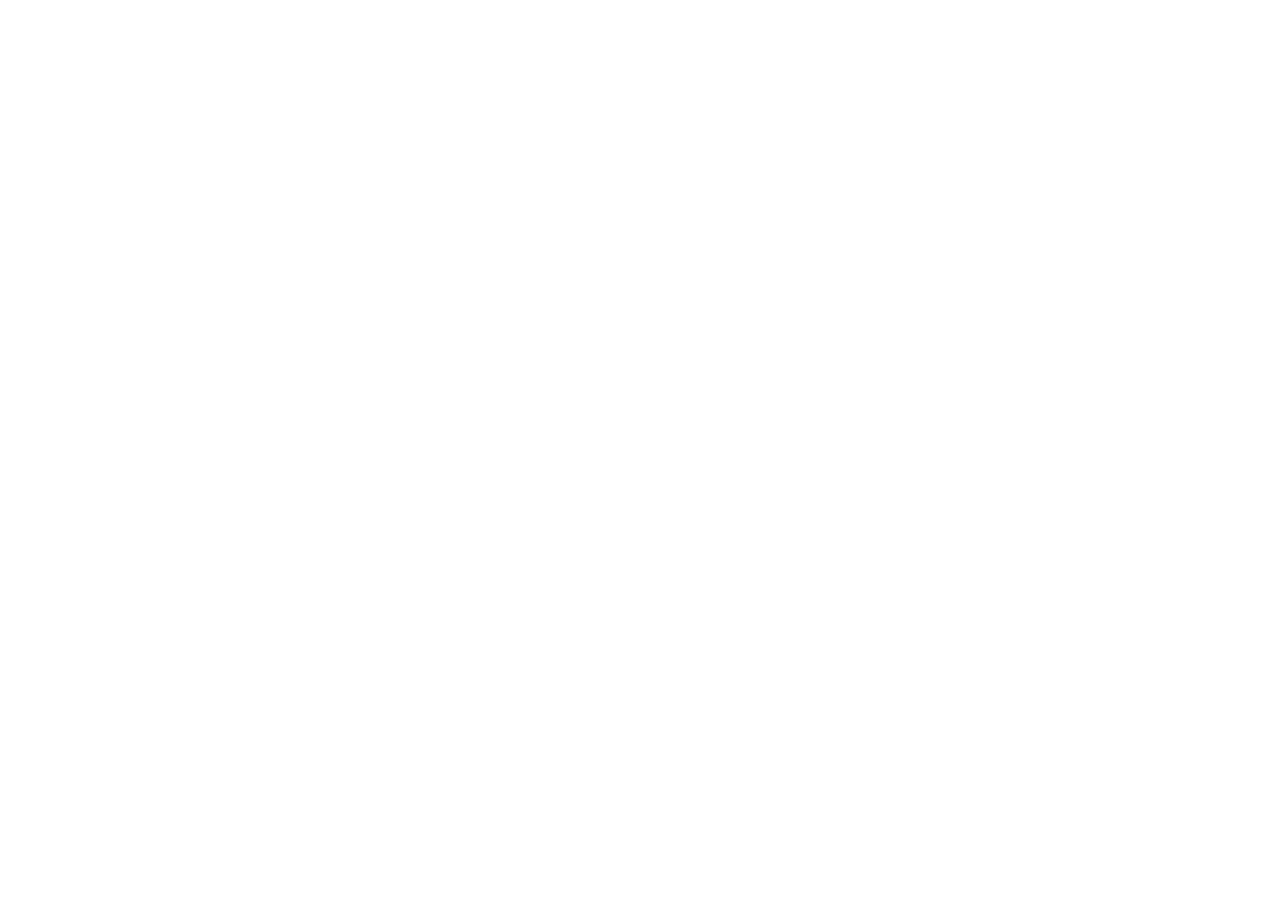
==== index.html @ 7fbbda9d "Start!" ====
<!DOCTYPE html>
<html lang="fr">
<!--xxxx The above attribute *lang* allows me to use characters with accents, like in French and Italian languages -->
  
  <head>
    <meta charset="utf-8" />
    <meta http-equiv="X-UA-Compatible" content="IE=edge">
    <script src="https://ajax.googleapis.com/ajax/libs/jquery/1.12.4/jquery.min.js"></script>
  </head>

  <body>


<!--
	Bootstrap requires a containing element to wrap site contents and house our grid system. You may choose one of two containers to use in your projects. Note that, due to padding and more, neither container is nestable. Use *.container* for a responsive fixed width container.
-->

	<div class="container">

		<div class="row">
			
			<div class="col-lg-12 col-md-12 col-sm-12 col-xs-12">

				<div class="blank-row"></div>
		    
		    </div>

		</div> <!-- .row -->

		<div class="row">
			
			<div class="col-lg-1 col-md-1 col-sm-3 col-xs-4">
				
				<div class="white-square"></div>

		    </div>

		    <div class="col-lg-1 col-md-1 col-sm-3 col-xs-4">
				
				<div class="white-square"></div>

		    </div>
		    
		    <div class="col-lg-1 col-md-1 col-sm-3 col-xs-4">
				
				<div class="green-square"></div>

		    </div>

		    <div class="col-lg-1 col-md-1 col-sm-3 col-xs-4">
				
				<div class="white-square"></div>

		    </div>

		    <div class="col-lg-1 col-md-1 col-sm-3 col-xs-4">
				
				<div class="white-square"></div>

		    </div>

		    <div class="col-lg-1 col-md-1 col-sm-3 col-xs-4">
				
				<div class="white-square"></div>

		    </div>

		    <div class="col-lg-1 col-md-1 col-sm-3 col-xs-4">
				
				<div class="white-square"></div>

		    </div>

		    <div class="col-lg-1 col-md-1 col-sm-3 col-xs-4">
				
				<div class="white-square"></div>

		    </div>

		    <div class="col-lg-1 col-md-1 col-sm-3 col-xs-4">
				
				<div class="green-square"></div>

		    </div>

		    <div class="col-lg-1 col-md-1 col-sm-3 col-xs-4">
				
				<div class="white-square">        
      			</div>

		    </div>

		    <div class="col-lg-1 col-md-1 col-sm-3 col-xs-4">
				
				<div class="white-square"></div>

		    </div>

		</div> <!-- .row -->

	
		<div class="row">
			
			<div class="col-lg-1 col-md-1 col-sm-3 col-xs-4">
				
				<div class="white-square"></div>

		    </div>

		    <div class="col-lg-1 col-md-1 col-sm-3 col-xs-4">
				
				<div class="white-square"></div>

		    </div>
		    
		    <div class="col-lg-1 col-md-1 col-sm-3 col-xs-4">
				
				<div class="white-square"></div>

		    </div>

		    <div class="col-lg-1 col-md-1 col-sm-3 col-xs-4">
				
				<div class="green-square"></div>

		    </div>

		    <div class="col-lg-1 col-md-1 col-sm-3 col-xs-4">
				
				<div class="white-square"></div>

		    </div>

		    <div class="col-lg-1 col-md-1 col-sm-3 col-xs-4">
				
				<div class="white-square"></div>

		    </div>

		    <div class="col-lg-1 col-md-1 col-sm-3 col-xs-4">
				
				<div class="white-square"></div>

		    </div>

		    <div class="col-lg-1 col-md-1 col-sm-3 col-xs-4">
				
				<div class="green-square"></div>

		    </div>

		    <div class="col-lg-1 col-md-1 col-sm-3 col-xs-4">
				
				<div class="white-square"></div>

		    </div>

		    <div class="col-lg-1 col-md-1 col-sm-3 col-xs-4">
				
				<div class="white-square"></div>

		    </div>

		    <div class="col-lg-1 col-md-1 col-sm-3 col-xs-4">
				
				<div class="white-square"></div>

		    </div>

		</div> <!-- .row -->

		<div class="row">
			
			<div class="col-lg-1 col-md-1 col-sm-3 col-xs-4">
				
				<div class="white-square">        
      			</div>

		    </div>

		    <div class="col-lg-1 col-md-1 col-sm-3 col-xs-4">
				
				<div class="white-square">        
      			</div>

		    </div>
		    
		    <div class="col-lg-1 col-md-1 col-sm-3 col-xs-4">
				
				<div class="green-square">        
      			</div>

		    </div>

		    <div class="col-lg-1 col-md-1 col-sm-3 col-xs-4">
				
				<div class="green-square">        
      			</div>

		    </div>

		    <div class="col-lg-1 col-md-1 col-sm-3 col-xs-4">
				
				<div class="green-square">        
      			</div>

		    </div>
		    <div class="col-lg-1 col-md-1 col-sm-3 col-xs-4">
				
				<div class="green-square">        
      			</div>

		    </div>

		    <div class="col-lg-1 col-md-1 col-sm-3 col-xs-4">
				
				<div class="green-square">        
      			</div>

		    </div>
		    <div class="col-lg-1 col-md-1 col-sm-3 col-xs-4">
				
				<div class="green-square">        
      			</div>

		    </div>
		    <div class="col-lg-1 col-md-1 col-sm-3 col-xs-4">
				
				<div class="green-square">        
      			</div>

		    </div>

		    <div class="col-lg-1 col-md-1 col-sm-3 col-xs-4">
				
				<div class="white-square">        
      			</div>

		    </div>

		    <div class="col-lg-1 col-md-1 col-sm-3 col-xs-4">
				
				<div class="white-square">        
      			</div>

		    </div>

		</div> <!-- .row -->

		<div class="row">
			
			<div class="col-lg-1 col-md-1 col-sm-3 col-xs-4">
				
				<div class="white-square"></div>

		    </div>

		    <div class="col-lg-1 col-md-1 col-sm-3 col-xs-4">
				
				<div class="green-square"></div>

		    </div>
		    
		    <div class="col-lg-1 col-md-1 col-sm-3 col-xs-4">
				
				<div class="green-square"></div>

		    </div>

		    <div class="col-lg-1 col-md-1 col-sm-3 col-xs-4">
				
				<div class="white-square"></div>

		    </div>

		    <div class="col-lg-1 col-md-1 col-sm-3 col-xs-4">
				
				<div class="green-square"></div>

		    </div>

		    <div class="col-lg-1 col-md-1 col-sm-3 col-xs-4">
				
				<div class="green-square"></div>

		    </div>

		    <div class="col-lg-1 col-md-1 col-sm-3 col-xs-4">
				
				<div class="green-square"></div>

		    </div>

		    <div class="col-lg-1 col-md-1 col-sm-3 col-xs-4">
				
				<div class="white-square"></div>

		    </div>
		    
		    <div class="col-lg-1 col-md-1 col-sm-3 col-xs-4">
				
				<div class="green-square"></div>

		    </div>

		    <div class="col-lg-1 col-md-1 col-sm-3 col-xs-4">
				
				<div class="green-square"></div>

		    </div>

		    <div class="col-lg-1 col-md-1 col-sm-3 col-xs-4">
				
				<div class="white-square"></div>

		    </div>

		</div> <!-- .row -->

		<div class="row">
			
			<div class="col-lg-12 col-md-12 col-sm-12 col-xs-12">

				<div class="green-row"></div>
		    
		    </div>

		</div> <!-- .row -->



	</div> <!-- container-fluid -->

    <!-- <script src="js/script.js"></script>	 -->

  </body>
</html>
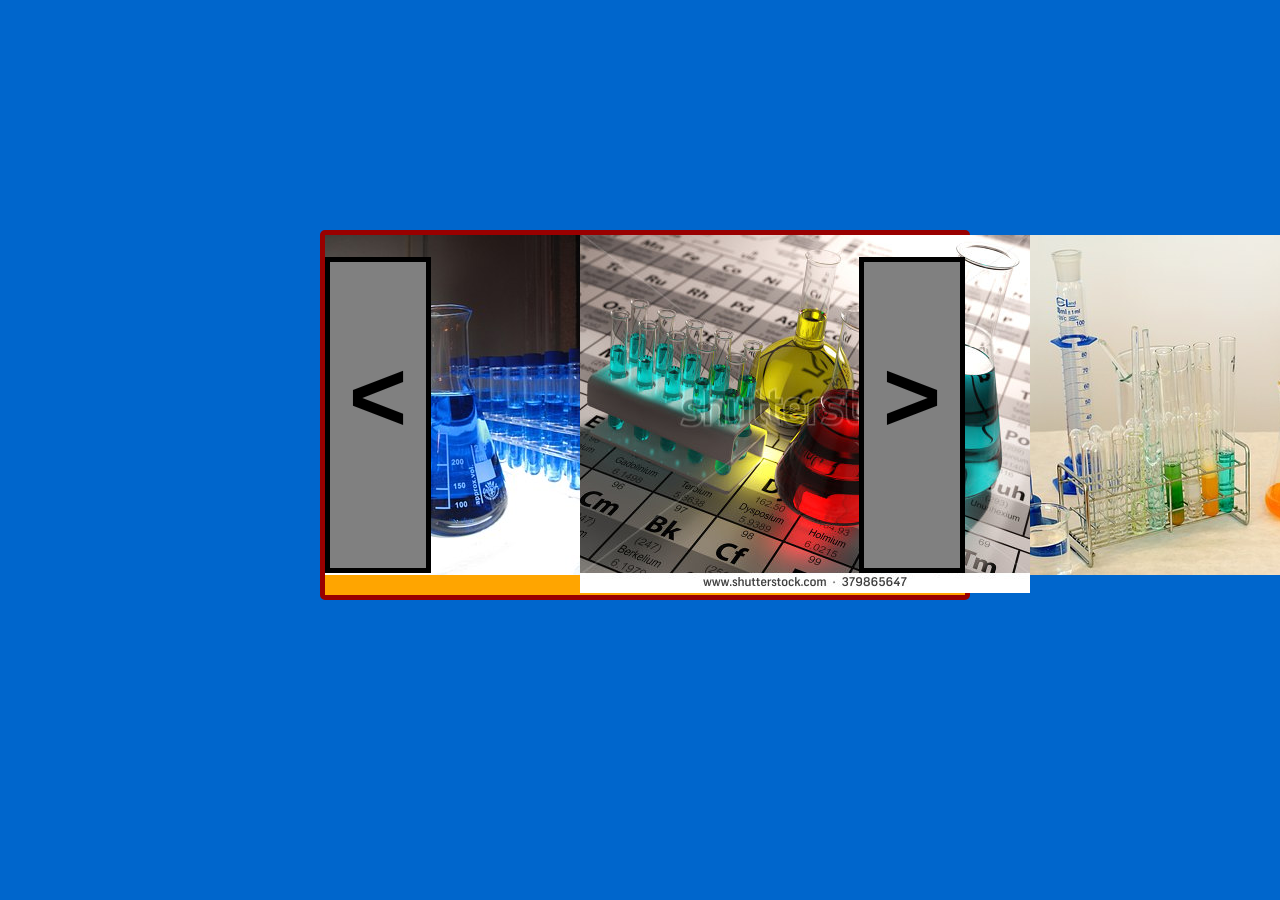
==== commit 1cea1b66: "Creation of the initial framework. To be otimi" ====
--- a/index.html
+++ b/index.html
@@ -3,335 +3,57 @@
 <!--xxxx The above attribute *lang* allows me to use characters with accents, like in French and Italian languages -->
   
   <head>
-    <meta charset="utf-8" />
+  	<meta charset="utf-8" />
     <meta http-equiv="X-UA-Compatible" content="IE=edge">
-    <script src="https://ajax.googleapis.com/ajax/libs/jquery/1.12.4/jquery.min.js"></script>
+
+    <title>jQuery - Write less, do more</title>
+    
+    <link href="css/stylesheet.css" rel="stylesheet">
+    <script type="text/javascript" src="js/jquery-3.2.1.min.js"></script>
   </head>
 
   <body>
 
+  <div class="carousel-container">
 
-<!--
-	Bootstrap requires a containing element to wrap site contents and house our grid system. You may choose one of two containers to use in your projects. Note that, due to padding and more, neither container is nestable. Use *.container* for a responsive fixed width container.
--->
+  	<div class="arrow-container" id="l-arrow">
+  		<p><</p>
+  	</div>
 
-	<div class="container">
+  	<!-- <div class="img-container"> -->
 
-		<div class="row">
-			
-			<div class="col-lg-12 col-md-12 col-sm-12 col-xs-12">
+	  	<div class="image-container" id="image1">
+	  		<img src="img/image1.jpg" alt="chemicals 1">
+	  	</div>
+	  	
+	  	<div class="image-container" id="image2">
+	  		<img src="img/image2.jpg" alt="chemicals 2">
+	  	</div>
+	  	
+	  	<div class="image-container" id="image3">
+	  		<img src="img/image3.jpg" alt="chemicals 3">
+	  	</div>
+	  	
+	  	<div class="image-container" id="image4">
+	  		<img src="img/image4.jpg" alt="chemicals 4">
+	  	</div>
 
-				<div class="blank-row"></div>
-		    
-		    </div>
+	<!-- </div> -->
 
-		</div> <!-- .row -->
+  	<div class="arrow-container" id="r-arrow">
+  		<p>></p>
+  	</div>
 
-		<div class="row">
-			
-			<div class="col-lg-1 col-md-1 col-sm-3 col-xs-4">
-				
-				<div class="white-square"></div>
+	<!-- <h1>This is a H1 element</h1>
 
-		    </div>
+	<p>This is the 1st P element</p>
+	<p>This is the 2nd P element</p>
+	<p>This is the 3rd P element and it includes a <span>SPAN</span></p> -->
 
-		    <div class="col-lg-1 col-md-1 col-sm-3 col-xs-4">
-				
-				<div class="white-square"></div>
+  </div> <!-- carousel-container -->
 
-		    </div>
-		    
-		    <div class="col-lg-1 col-md-1 col-sm-3 col-xs-4">
-				
-				<div class="green-square"></div>
+  <script type="text/javascript" src="js/script.js"></script>
+  
+  </body>
 
-		    </div>
-
-		    <div class="col-lg-1 col-md-1 col-sm-3 col-xs-4">
-				
-				<div class="white-square"></div>
-
-		    </div>
-
-		    <div class="col-lg-1 col-md-1 col-sm-3 col-xs-4">
-				
-				<div class="white-square"></div>
-
-		    </div>
-
-		    <div class="col-lg-1 col-md-1 col-sm-3 col-xs-4">
-				
-				<div class="white-square"></div>
-
-		    </div>
-
-		    <div class="col-lg-1 col-md-1 col-sm-3 col-xs-4">
-				
-				<div class="white-square"></div>
-
-		    </div>
-
-		    <div class="col-lg-1 col-md-1 col-sm-3 col-xs-4">
-				
-				<div class="white-square"></div>
-
-		    </div>
-
-		    <div class="col-lg-1 col-md-1 col-sm-3 col-xs-4">
-				
-				<div class="green-square"></div>
-
-		    </div>
-
-		    <div class="col-lg-1 col-md-1 col-sm-3 col-xs-4">
-				
-				<div class="white-square">        
-      			</div>
-
-		    </div>
-
-		    <div class="col-lg-1 col-md-1 col-sm-3 col-xs-4">
-				
-				<div class="white-square"></div>
-
-		    </div>
-
-		</div> <!-- .row -->
-
-	
-		<div class="row">
-			
-			<div class="col-lg-1 col-md-1 col-sm-3 col-xs-4">
-				
-				<div class="white-square"></div>
-
-		    </div>
-
-		    <div class="col-lg-1 col-md-1 col-sm-3 col-xs-4">
-				
-				<div class="white-square"></div>
-
-		    </div>
-		    
-		    <div class="col-lg-1 col-md-1 col-sm-3 col-xs-4">
-				
-				<div class="white-square"></div>
-
-		    </div>
-
-		    <div class="col-lg-1 col-md-1 col-sm-3 col-xs-4">
-				
-				<div class="green-square"></div>
-
-		    </div>
-
-		    <div class="col-lg-1 col-md-1 col-sm-3 col-xs-4">
-				
-				<div class="white-square"></div>
-
-		    </div>
-
-		    <div class="col-lg-1 col-md-1 col-sm-3 col-xs-4">
-				
-				<div class="white-square"></div>
-
-		    </div>
-
-		    <div class="col-lg-1 col-md-1 col-sm-3 col-xs-4">
-				
-				<div class="white-square"></div>
-
-		    </div>
-
-		    <div class="col-lg-1 col-md-1 col-sm-3 col-xs-4">
-				
-				<div class="green-square"></div>
-
-		    </div>
-
-		    <div class="col-lg-1 col-md-1 col-sm-3 col-xs-4">
-				
-				<div class="white-square"></div>
-
-		    </div>
-
-		    <div class="col-lg-1 col-md-1 col-sm-3 col-xs-4">
-				
-				<div class="white-square"></div>
-
-		    </div>
-
-		    <div class="col-lg-1 col-md-1 col-sm-3 col-xs-4">
-				
-				<div class="white-square"></div>
-
-		    </div>
-
-		</div> <!-- .row -->
-
-		<div class="row">
-			
-			<div class="col-lg-1 col-md-1 col-sm-3 col-xs-4">
-				
-				<div class="white-square">        
-      			</div>
-
-		    </div>
-
-		    <div class="col-lg-1 col-md-1 col-sm-3 col-xs-4">
-				
-				<div class="white-square">        
-      			</div>
-
-		    </div>
-		    
-		    <div class="col-lg-1 col-md-1 col-sm-3 col-xs-4">
-				
-				<div class="green-square">        
-      			</div>
-
-		    </div>
-
-		    <div class="col-lg-1 col-md-1 col-sm-3 col-xs-4">
-				
-				<div class="green-square">        
-      			</div>
-
-		    </div>
-
-		    <div class="col-lg-1 col-md-1 col-sm-3 col-xs-4">
-				
-				<div class="green-square">        
-      			</div>
-
-		    </div>
-		    <div class="col-lg-1 col-md-1 col-sm-3 col-xs-4">
-				
-				<div class="green-square">        
-      			</div>
-
-		    </div>
-
-		    <div class="col-lg-1 col-md-1 col-sm-3 col-xs-4">
-				
-				<div class="green-square">        
-      			</div>
-
-		    </div>
-		    <div class="col-lg-1 col-md-1 col-sm-3 col-xs-4">
-				
-				<div class="green-square">        
-      			</div>
-
-		    </div>
-		    <div class="col-lg-1 col-md-1 col-sm-3 col-xs-4">
-				
-				<div class="green-square">        
-      			</div>
-
-		    </div>
-
-		    <div class="col-lg-1 col-md-1 col-sm-3 col-xs-4">
-				
-				<div class="white-square">        
-      			</div>
-
-		    </div>
-
-		    <div class="col-lg-1 col-md-1 col-sm-3 col-xs-4">
-				
-				<div class="white-square">        
-      			</div>
-
-		    </div>
-
-		</div> <!-- .row -->
-
-		<div class="row">
-			
-			<div class="col-lg-1 col-md-1 col-sm-3 col-xs-4">
-				
-				<div class="white-square"></div>
-
-		    </div>
-
-		    <div class="col-lg-1 col-md-1 col-sm-3 col-xs-4">
-				
-				<div class="green-square"></div>
-
-		    </div>
-		    
-		    <div class="col-lg-1 col-md-1 col-sm-3 col-xs-4">
-				
-				<div class="green-square"></div>
-
-		    </div>
-
-		    <div class="col-lg-1 col-md-1 col-sm-3 col-xs-4">
-				
-				<div class="white-square"></div>
-
-		    </div>
-
-		    <div class="col-lg-1 col-md-1 col-sm-3 col-xs-4">
-				
-				<div class="green-square"></div>
-
-		    </div>
-
-		    <div class="col-lg-1 col-md-1 col-sm-3 col-xs-4">
-				
-				<div class="green-square"></div>
-
-		    </div>
-
-		    <div class="col-lg-1 col-md-1 col-sm-3 col-xs-4">
-				
-				<div class="green-square"></div>
-
-		    </div>
-
-		    <div class="col-lg-1 col-md-1 col-sm-3 col-xs-4">
-				
-				<div class="white-square"></div>
-
-		    </div>
-		    
-		    <div class="col-lg-1 col-md-1 col-sm-3 col-xs-4">
-				
-				<div class="green-square"></div>
-
-		    </div>
-
-		    <div class="col-lg-1 col-md-1 col-sm-3 col-xs-4">
-				
-				<div class="green-square"></div>
-
-		    </div>
-
-		    <div class="col-lg-1 col-md-1 col-sm-3 col-xs-4">
-				
-				<div class="white-square"></div>
-
-		    </div>
-
-		</div> <!-- .row -->
-
-		<div class="row">
-			
-			<div class="col-lg-12 col-md-12 col-sm-12 col-xs-12">
-
-				<div class="green-row"></div>
-		    
-		    </div>
-
-		</div> <!-- .row -->
-
-
-
-	</div> <!-- container-fluid -->
-
-    <!-- <script src="js/script.js"></script>	 -->
-
-  </body>
 </html>
--- a/css/stylesheet.css
+++ b/css/stylesheet.css
@@ -0,0 +1,98 @@
+/*
+        Elements properties definition
+*/
+
+html, body {
+	background-color: #0066CC;
+	width: 100%;
+    height: 100%;
+    margin: 0 0 0 0;
+    padding: 0 0 0 0;
+    font-family: 'Open Sans', sans-serif;
+}
+
+img {
+	/*width: 100px;*/
+}
+
+p {
+	position: absolute;
+	text-align: center;
+	/*top: 50%;*/
+	left: 50%;
+	transform: translate(-50%, -20%);
+}
+
+/*
+        Classes properties definition
+*/
+
+.carousel-container {
+	position: absolute;
+	display: -webkit-flex;
+	display: flex;
+	flex-flow: row;
+	/*justify-content: space-around;*/
+	/*justify-content: flex-end;*/
+	top: 25%;
+	left: 50%;
+	transform: translate(-50%, 0%);
+	width: 50%;
+	height: 40%;
+	margin: 5px;
+	border: 5px solid #990000;
+	border-radius: 5px;
+	/*border-color: #990000;*/
+	border-width: 5px;
+	background-color: orange;
+}
+
+.img-container {
+	position: absolute;
+	top: 0%;
+	left: 50%;
+	transform: translate(-50%, 0%);
+	width: 70%;
+	margin: 0px;
+	border: 0px;
+}
+
+/*.image-container {
+	position: absolute;
+	width: 5%;
+	height: 5%;
+}*/
+
+.arrow-container {
+	position: absolute;
+	top: 50%;
+	transform: translate(0%, -50%);
+	height: 85%;
+	width: 15%;
+	font-size: 100px;
+	font-weight: 800;
+	font: sans-serif;
+	border: 5px solid #000000;
+	/*padding: 0px;*/
+	margin: 0px;
+	background-color: grey;
+}
+
+
+/*
+        IDs properties definition
+*/
+
+#l-arrow {
+	left: 0%;
+	justify-content: left;
+}
+
+#r-arrow {
+	right: 0%;
+	justify-content: right;
+}
+
+#image2 {
+	/*transform: translate(0%, 5%);*/
+}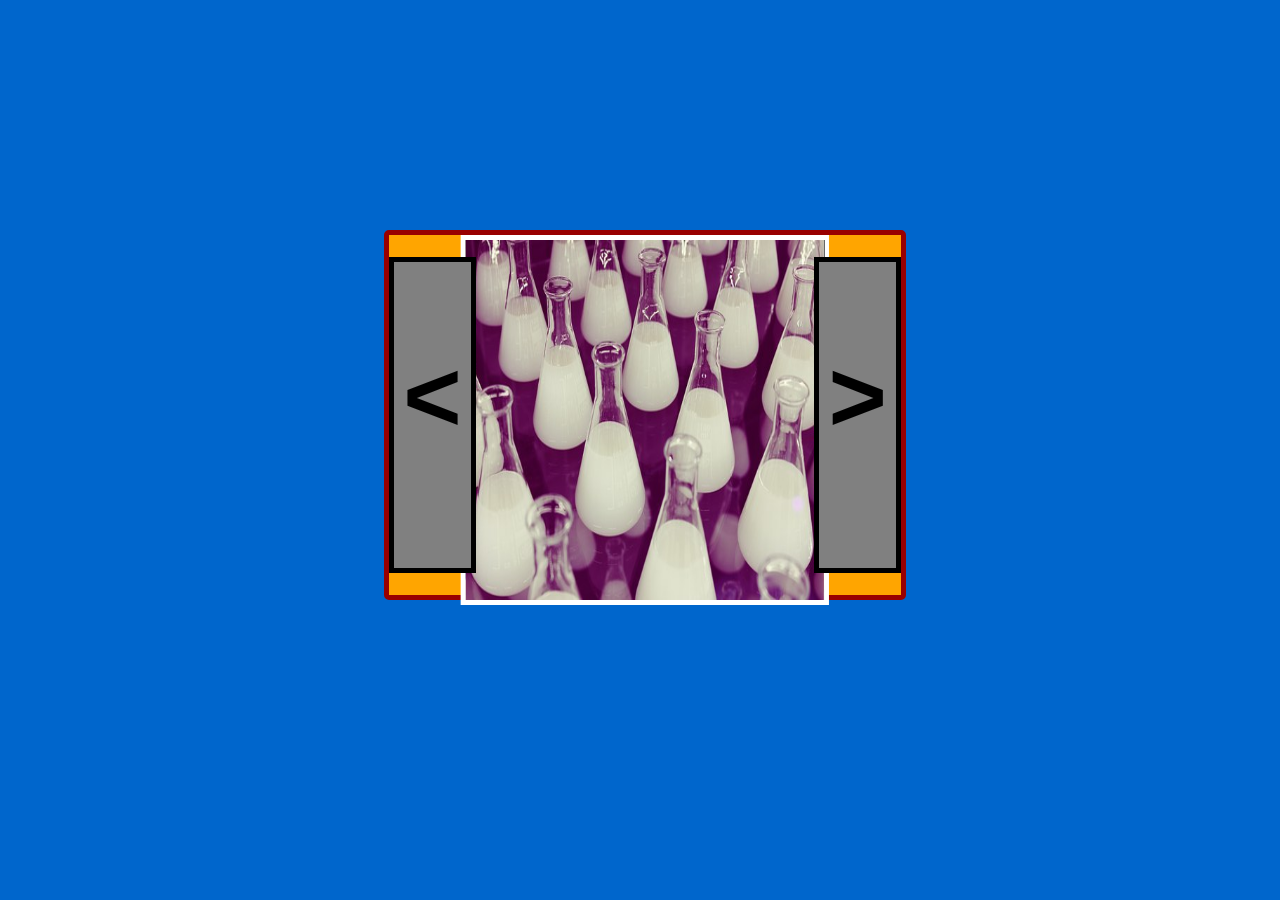
==== commit 2642eca8: "improvements" ====
--- a/index.html
+++ b/index.html
@@ -16,29 +16,31 @@
 
   <div class="carousel-container">
 
-  	<div class="arrow-container" id="l-arrow">
+  	
+
+  	<div class="img-container">
+
+	  	<!-- <div class="image-container" id="image1"> -->
+	  		<img src="img/image1.jpg" alt="chemicals 1" class="image" id="image1">
+	  	<!-- </div> -->
+	  	
+	  	<!-- <div class="image-container" id="image2"> -->
+	  		<img src="img/image2.jpg" alt="chemicals 2" class="image" id="image2">
+	  	<!-- </div> -->
+	  	
+	  	<!-- <div class="image-container" id="image3"> -->
+	  		<img src="img/image3.jpg" alt="chemicals 3" class="image" id="image3">
+	  	<!-- </div> -->
+	  	
+	  	<!-- <div class="image-container" id="image4"> -->
+	  		<img src="img/image4.jpg" alt="chemicals 4" class="image" id="image4">
+	  	<!-- </div> -->
+
+	</div>
+
+	<div class="arrow-container" id="l-arrow">
   		<p><</p>
   	</div>
-
-  	<!-- <div class="img-container"> -->
-
-	  	<div class="image-container" id="image1">
-	  		<img src="img/image1.jpg" alt="chemicals 1">
-	  	</div>
-	  	
-	  	<div class="image-container" id="image2">
-	  		<img src="img/image2.jpg" alt="chemicals 2">
-	  	</div>
-	  	
-	  	<div class="image-container" id="image3">
-	  		<img src="img/image3.jpg" alt="chemicals 3">
-	  	</div>
-	  	
-	  	<div class="image-container" id="image4">
-	  		<img src="img/image4.jpg" alt="chemicals 4">
-	  	</div>
-
-	<!-- </div> -->
 
   	<div class="arrow-container" id="r-arrow">
   		<p>></p>
--- a/css/stylesheet.css
+++ b/css/stylesheet.css
@@ -12,7 +12,8 @@
 }
 
 img {
-	/*width: 100px;*/
+	width: 100%;
+	height: 100%;
 }
 
 p {
@@ -32,12 +33,12 @@
 	display: -webkit-flex;
 	display: flex;
 	flex-flow: row;
-	/*justify-content: space-around;*/
+	justify-content: space-around;
 	/*justify-content: flex-end;*/
 	top: 25%;
 	left: 50%;
 	transform: translate(-50%, 0%);
-	width: 50%;
+	width: 40%;
 	height: 40%;
 	margin: 5px;
 	border: 5px solid #990000;
@@ -49,19 +50,25 @@
 
 .img-container {
 	position: absolute;
+	/*display: -webkit-flex;
+	display: flex;
+	flex-flow: row;*/
 	top: 0%;
 	left: 50%;
 	transform: translate(-50%, 0%);
 	width: 70%;
+	height: 100%;
 	margin: 0px;
-	border: 0px;
+	border: 5px solid #FFFFFF;
+	/*padding: 0px;*/
+	background-color: white;
 }
 
-/*.image-container {
+.image {
 	position: absolute;
-	width: 5%;
-	height: 5%;
-}*/
+	height: 100%;
+	width: ;
+}
 
 .arrow-container {
 	position: absolute;
@@ -85,14 +92,18 @@
 
 #l-arrow {
 	left: 0%;
-	justify-content: left;
+	/*justify-content: left;*/
 }
 
 #r-arrow {
 	right: 0%;
-	justify-content: right;
+	/*justify-content: right;*/
 }
 
-#image2 {
-	/*transform: translate(0%, 5%);*/
+#image1 {
+	top: 0%;
+	left: 50%;
+	transform: translate(-50%, 0%);
+	/*width: 100%;
+	height: 100%;*/
 }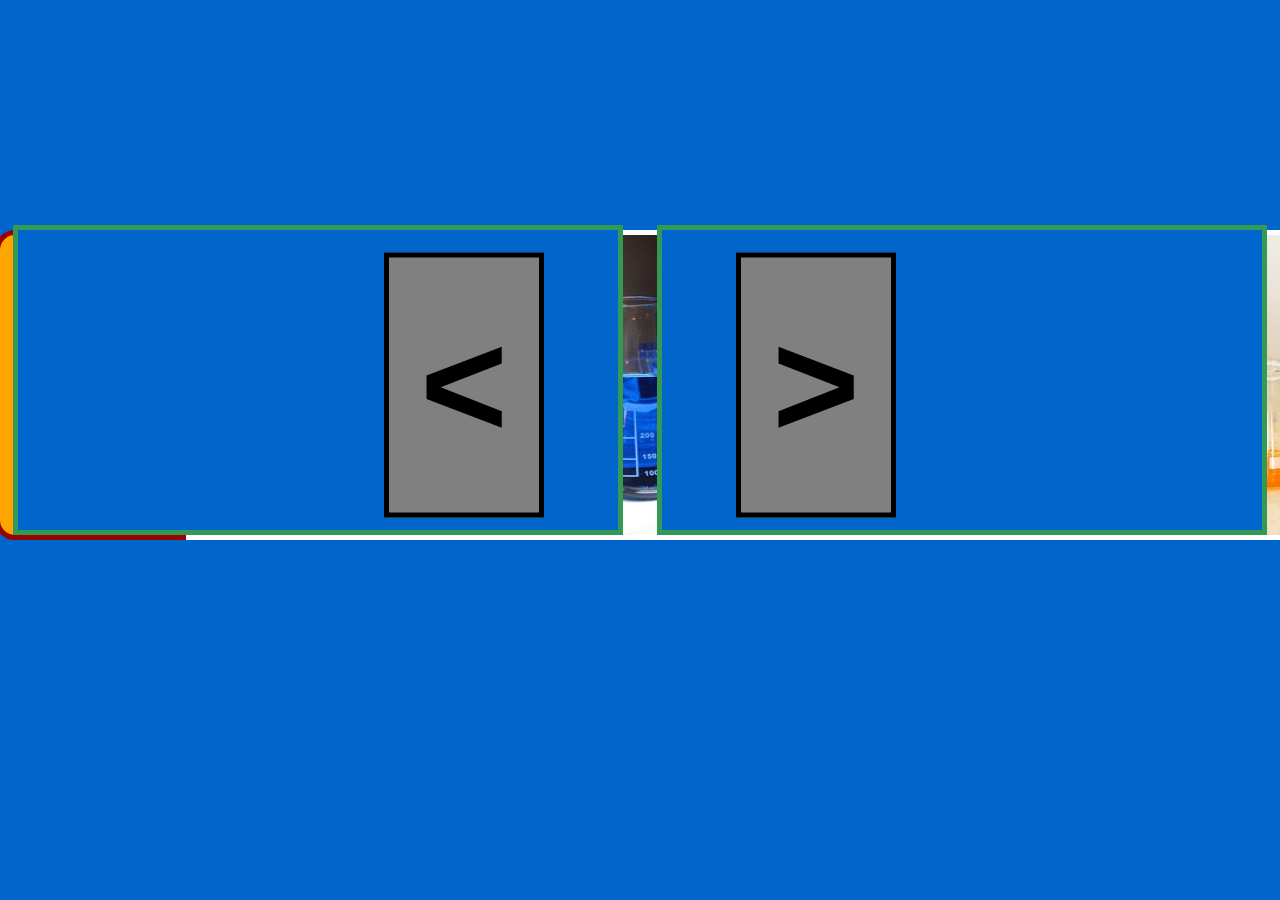
==== commit a9d47a5b: "All the elements were placed in the initial position with the CSS" ====
--- a/index.html
+++ b/index.html
@@ -20,23 +20,29 @@
 
   	<div class="img-container">
 
+  		<!-- <div class="image-container" id="image4"> -->
+	  		<img src="img/image4.jpg" alt="chemicals 4" width="300" height="300" class="image" id="image4">
+	  	<!-- </div> -->
+
 	  	<!-- <div class="image-container" id="image1"> -->
-	  		<img src="img/image1.jpg" alt="chemicals 1" class="image" id="image1">
+	  		<img src="img/image1.jpg" alt="chemicals 1" width="300" height="300" class="image" id="image1">
 	  	<!-- </div> -->
 	  	
 	  	<!-- <div class="image-container" id="image2"> -->
-	  		<img src="img/image2.jpg" alt="chemicals 2" class="image" id="image2">
+	  		<img src="img/image2.jpg" alt="chemicals 2" width="300" height="300" class="image" id="image2">
 	  	<!-- </div> -->
 	  	
 	  	<!-- <div class="image-container" id="image3"> -->
-	  		<img src="img/image3.jpg" alt="chemicals 3" class="image" id="image3">
-	  	<!-- </div> -->
-	  	
-	  	<!-- <div class="image-container" id="image4"> -->
-	  		<img src="img/image4.jpg" alt="chemicals 4" class="image" id="image4">
+	  		<img src="img/image3.jpg" alt="chemicals 3" width="300" height="300" class="image" id="image3">
 	  	<!-- </div> -->
 
-	</div>
+	</div> <!-- img-container -->
+	
+
+	<div class="hider" id="l-hider"></div>
+
+  	<div class="hider" id="r-hider"></div>
+
 
 	<div class="arrow-container" id="l-arrow">
   		<p><</p>
--- a/css/stylesheet.css
+++ b/css/stylesheet.css
@@ -12,16 +12,17 @@
 }
 
 img {
-	width: 100%;
-	height: 100%;
+/*	width: 100%;
+	height: 100%;*/
 }
 
 p {
-	position: absolute;
-	text-align: center;
+	/*position: absolute;*/
+	/*text-align: center;*/
 	/*top: 50%;*/
-	left: 50%;
-	transform: translate(-50%, -20%);
+	/*left: 50%;*/
+	/*transform: translate(-50%, -20%);*/
+	/*margin: 0 auto;*/
 }
 
 /*
@@ -30,19 +31,23 @@
 
 .carousel-container {
 	position: absolute;
-	display: -webkit-flex;
+	/*align-items: center;
+    justify-content: center;*/
+/*	display: -webkit-flex;
 	display: flex;
-	flex-flow: row;
-	justify-content: space-around;
+	flex-flow: row;*/
+/*	justify-content: space-around;*/
+	/*justify-content: flex-end;*/
 	/*justify-content: flex-end;*/
 	top: 25%;
 	left: 50%;
 	transform: translate(-50%, 0%);
-	width: 40%;
-	height: 40%;
-	margin: 5px;
+	/*width: 40%;*/
+	width: 100%;
+	height: 300px;
+	margin: 5px auto;
 	border: 5px solid #990000;
-	border-radius: 5px;
+	border-radius: 20px;
 	/*border-color: #990000;*/
 	border-width: 5px;
 	background-color: orange;
@@ -50,39 +55,67 @@
 
 .img-container {
 	position: absolute;
-	/*display: -webkit-flex;
+	display: -webkit-flex;
 	display: flex;
-	flex-flow: row;*/
-	top: 0%;
+	flex-flow: row;
+	justify-content: center;
+	/*top: 0%;
 	left: 50%;
 	transform: translate(-50%, 0%);
-	width: 70%;
+	width: 1200px;
 	height: 100%;
-	margin: 0px;
+	margin: 0px;*/
+	top: -3.3%;
+	left: 50%;
+	transform: translate(-37.5%, 0%);
+	/*width: 40%;*/
+	width: 1200px;
+	height: 300px;
+	margin: 5px auto;
+	/*border: 5px solid #990000;*/
+	/*border-radius: 20px;*/
+	/*border-color: #990000;*/
+	border-width: 5px;
 	border: 5px solid #FFFFFF;
-	/*padding: 0px;*/
 	background-color: white;
 }
 
 .image {
-	position: absolute;
-	height: 100%;
-	width: ;
+	/*position: absolute;*/
+	/*padding: 0px;
+	margin: 0px auto;*/
+	/*border: 5px solid #000000;*/
+	/*border: 5px solid grey;*/
+	/*left: 0%;*/
+	top: -3.3%;
+	/*transform: translate(0%, 0%);*/
 }
 
 .arrow-container {
 	position: absolute;
+	display: flex;
+	display: -webkit-flex;
+    align-items: center;
+    justify-content: center;
 	top: 50%;
 	transform: translate(0%, -50%);
 	height: 85%;
-	width: 15%;
-	font-size: 100px;
+	width: 150px;
+	font-size: 150px;
 	font-weight: 800;
 	font: sans-serif;
 	border: 5px solid #000000;
-	/*padding: 0px;*/
 	margin: 0px;
 	background-color: grey;
+}
+
+.hider {
+	position: absolute;
+	border: 5px solid #395;
+	background-color: #0066CC;
+	width: 600px;
+	height: 300px;
+	top: -3.3%;
 }
 
 
@@ -90,20 +123,38 @@
         IDs properties definition
 */
 
+#l-hider {
+	left: 1%;
+}
+
+#r-hider {
+	right: 1%;
+}
+
 #l-arrow {
-	left: 0%;
+	left: 30%;
+	border-radius: 50px, 0px, 0px, 50px;
 	/*justify-content: left;*/
 }
 
 #r-arrow {
-	right: 0%;
+	right: 30%;
+	border-radius: 0px, 50px, 50px, 0px;
 	/*justify-content: right;*/
 }
 
+/*#image4 {
+	transform: translate(-50%, -2%);
+}
+
 #image1 {
-	top: 0%;
-	left: 50%;
-	transform: translate(-50%, 0%);
-	/*width: 100%;
-	height: 100%;*/
-}+	transform: translate(0%, -2%);
+}
+
+#image2 {
+	transform: translate(50%, -2%);
+}
+
+#image3 {
+	transform: translate(100%, -2%);
+}*/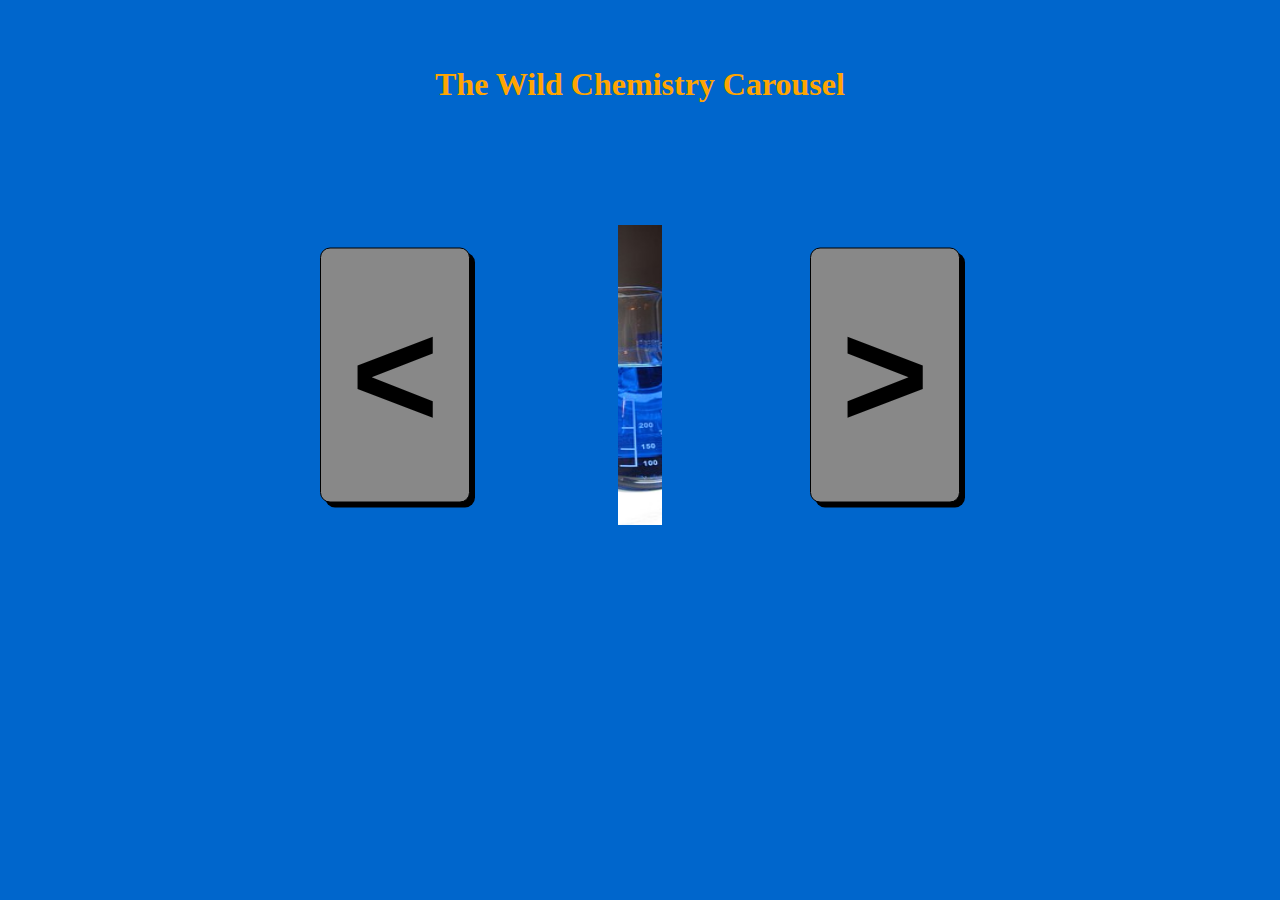
==== commit 67c8d88b: "nearly done! :D" ====
--- a/index.html
+++ b/index.html
@@ -9,14 +9,16 @@
     <title>jQuery - Write less, do more</title>
     
     <link href="css/stylesheet.css" rel="stylesheet">
-    <script type="text/javascript" src="js/jquery-3.2.1.min.js"></script>
+    <script type="text/javascript" src="/home/max/input/js/jquery-3.2.1.min.js"></script>
   </head>
 
   <body>
 
+  <h1>
+  	The Wild Chemistry Carousel
+  </h1>
+
   <div class="carousel-container">
-
-  	
 
   	<div class="img-container">
 
@@ -43,20 +45,9 @@
 
   	<div class="hider" id="r-hider"></div>
 
+  	<button class="button" id="l-arrow"><</button>
 
-	<div class="arrow-container" id="l-arrow">
-  		<p><</p>
-  	</div>
-
-  	<div class="arrow-container" id="r-arrow">
-  		<p>></p>
-  	</div>
-
-	<!-- <h1>This is a H1 element</h1>
-
-	<p>This is the 1st P element</p>
-	<p>This is the 2nd P element</p>
-	<p>This is the 3rd P element and it includes a <span>SPAN</span></p> -->
+  	<button class="button" id="r-arrow">></button>
 
   </div> <!-- carousel-container -->
 
--- a/css/stylesheet.css
+++ b/css/stylesheet.css
@@ -11,18 +11,19 @@
     font-family: 'Open Sans', sans-serif;
 }
 
-img {
-/*	width: 100%;
-	height: 100%;*/
+h1 {
+	font-family: fantasy;
+	font: sans-serif;
+	color: orange;
+	left: 50%;
+	top: 5%;
+	text-align: center;
+	position: absolute;
+	transform: translate(-50%, 0%);
 }
 
-p {
-	/*position: absolute;*/
-	/*text-align: center;*/
-	/*top: 50%;*/
-	/*left: 50%;*/
-	/*transform: translate(-50%, -20%);*/
-	/*margin: 0 auto;*/
+img {
+	position: absolute;
 }
 
 /*
@@ -31,72 +32,35 @@
 
 .carousel-container {
 	position: absolute;
-	/*align-items: center;
-    justify-content: center;*/
-/*	display: -webkit-flex;
-	display: flex;
-	flex-flow: row;*/
-/*	justify-content: space-around;*/
-	/*justify-content: flex-end;*/
-	/*justify-content: flex-end;*/
 	top: 25%;
 	left: 50%;
 	transform: translate(-50%, 0%);
-	/*width: 40%;*/
 	width: 100%;
 	height: 300px;
-	margin: 5px auto;
-	border: 5px solid #990000;
-	border-radius: 20px;
-	/*border-color: #990000;*/
-	border-width: 5px;
-	background-color: orange;
+	margin: 0px auto;
 }
 
 .img-container {
 	position: absolute;
-	display: -webkit-flex;
-	display: flex;
-	flex-flow: row;
-	justify-content: center;
-	/*top: 0%;
-	left: 50%;
-	transform: translate(-50%, 0%);
-	width: 1200px;
-	height: 100%;
-	margin: 0px;*/
-	top: -3.3%;
 	left: 50%;
 	transform: translate(-37.5%, 0%);
-	/*width: 40%;*/
 	width: 1200px;
 	height: 300px;
-	margin: 5px auto;
-	/*border: 5px solid #990000;*/
-	/*border-radius: 20px;*/
-	/*border-color: #990000;*/
-	border-width: 5px;
-	border: 5px solid #FFFFFF;
-	background-color: white;
 }
 
 .image {
-	/*position: absolute;*/
-	/*padding: 0px;
-	margin: 0px auto;*/
-	/*border: 5px solid #000000;*/
-	/*border: 5px solid grey;*/
-	/*left: 0%;*/
-	top: -3.3%;
-	/*transform: translate(0%, 0%);*/
+	border-radius: 10px;
 }
 
-.arrow-container {
+.hider {
 	position: absolute;
-	display: flex;
-	display: -webkit-flex;
-    align-items: center;
-    justify-content: center;
+	background-color: #0066CC;
+	height: 300px;
+}
+
+.button {
+	position: absolute;
+	cursor: pointer;
 	top: 50%;
 	transform: translate(0%, -50%);
 	height: 85%;
@@ -104,57 +68,73 @@
 	font-size: 150px;
 	font-weight: 800;
 	font: sans-serif;
-	border: 5px solid #000000;
-	margin: 0px;
-	background-color: grey;
+	border: 1px solid #000000;
+	border-radius: 10px;
+	background-color: #888888;
+	box-shadow: 5px 5px 0px #000000;
 }
-
-.hider {
-	position: absolute;
-	border: 5px solid #395;
-	background-color: #0066CC;
-	width: 600px;
-	height: 300px;
-	top: -3.3%;
-}
-
 
 /*
         IDs properties definition
 */
 
 #l-hider {
-	left: 1%;
+	left: 0;
+	width: 618px;
 }
 
 #r-hider {
-	right: 1%;
+	right: 0;
+	width: 618px;
 }
 
 #l-arrow {
-	left: 30%;
-	border-radius: 50px, 0px, 0px, 50px;
-	/*justify-content: left;*/
+	left: 25%;
+}
+
+#l-arrow:hover {
+	background-color: orange;
+	transition: 0.3s;
+}
+
+#l-arrow:active {
+	left: 25.3%;
+	top: 51%;
+	background-color: orange;
+	box-shadow: 0 0 #666;
+	opacity: 0.5;
 }
 
 #r-arrow {
-	right: 30%;
-	border-radius: 0px, 50px, 50px, 0px;
-	/*justify-content: right;*/
+	right: 25%;
 }
 
-/*#image4 {
-	transform: translate(-50%, -2%);
+#r-arrow:hover {
+	background-color: orange;
+	transition: 0.3s;
+}
+
+#r-arrow:active {
+	right: 24.7%;
+	top: 51%;
+	background-color: orange;
+	box-shadow: 0 0 #666;
+	opacity: 0.5;
+}
+
+
+#image4 {
+	left: 0px;
 }
 
 #image1 {
-	transform: translate(0%, -2%);
+	left: 300px;
 }
 
 #image2 {
-	transform: translate(50%, -2%);
+	left: 600px;
 }
 
 #image3 {
-	transform: translate(100%, -2%);
-}*/+	left: 900px;
+}